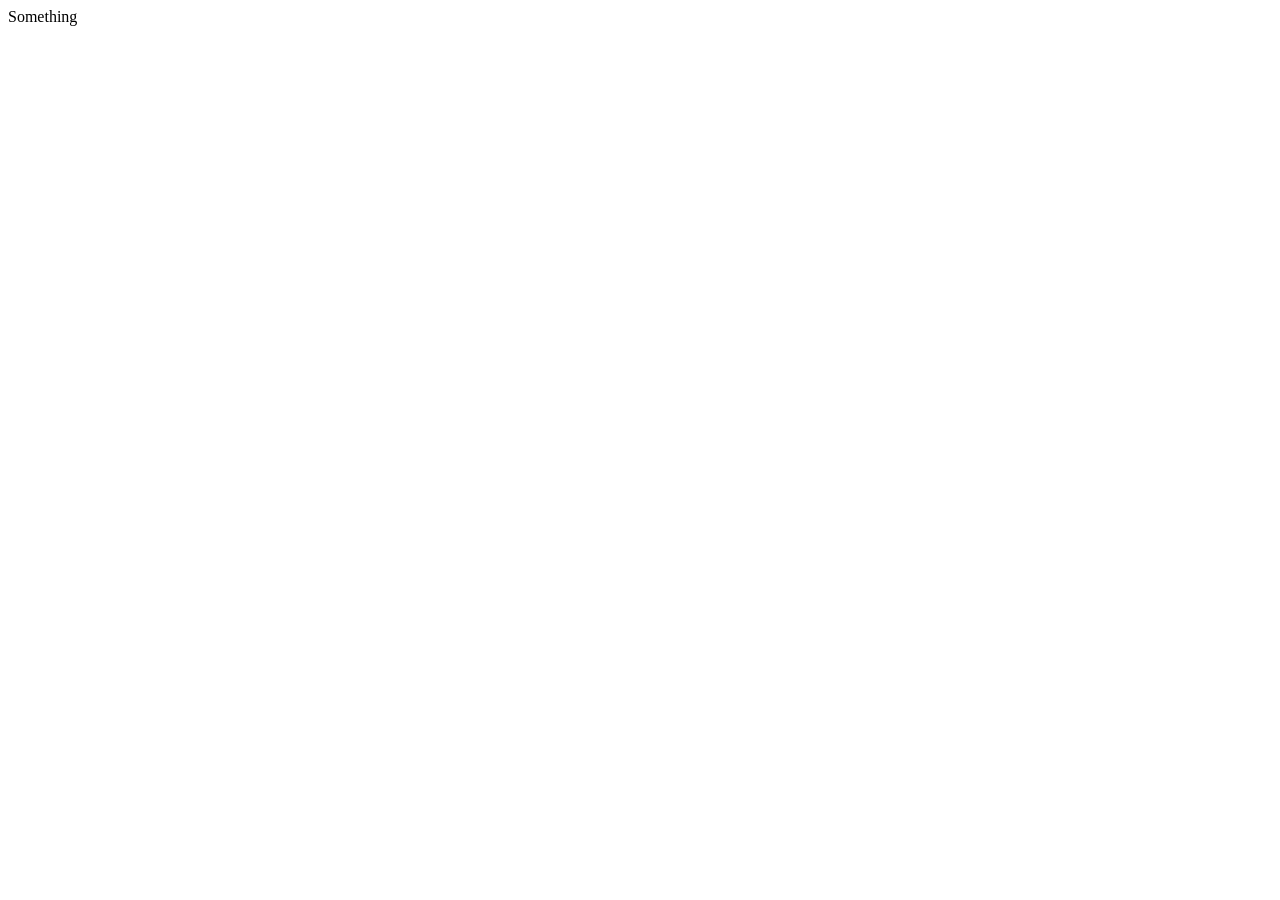
==== inedx.html @ 921d29ed "Create inedx.html" ====
<html>
  <head>
    <title> Purasu Games</title>
  </head>
  <body>
    <header>
      <nav> 
        <div>
          <p style="margin: 0px;"> Something</a>
        <a href=""></a>
        </div>
      </nav>
      </header>
      <body>
        
  
  </body>
</html>
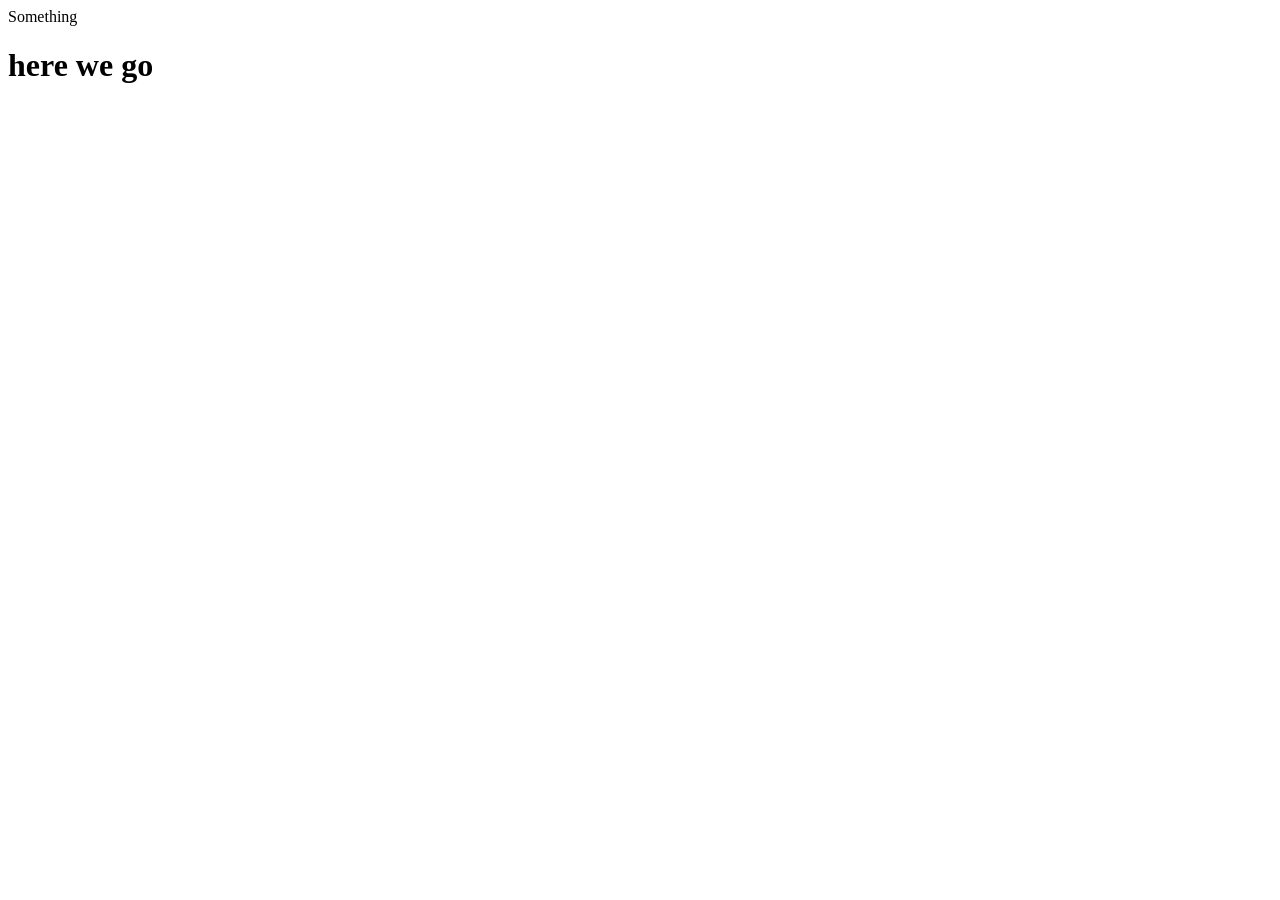
==== commit 0e2bdf95: "Update inedx.html" ====
--- a/inedx.html
+++ b/inedx.html
@@ -12,7 +12,7 @@
       </nav>
       </header>
       <body>
-        
-  
+        <h1> here we go<h1>
+          
   </body>
 </html>
